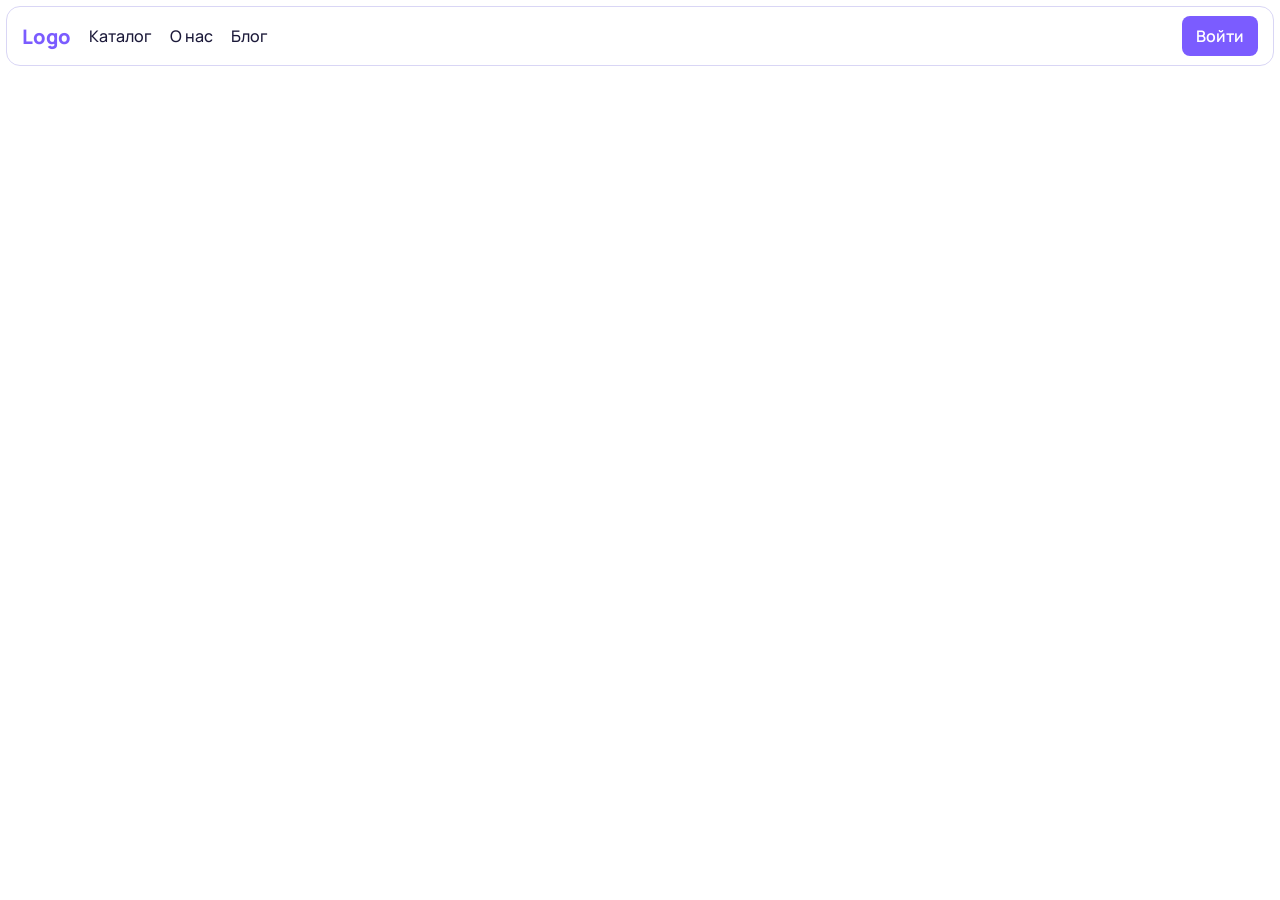
==== index.html @ 25890f39 "Add files via upload" ====
<!DOCTYPE html>
<html lang="ru">
<head>
  <meta charset="UTF-8">
  <title>Documents </title>
  <link href="https://fonts.googleapis.com/css2?family=Manrope:wght@500;600;800&display=swap" rel="stylesheet">
  <link rel="stylesheet" href="style.css">
</head>
<body>

  <nav class="nav">
    <span class="logo">Logo</span>
    <a href="#">Каталог</a>
    <a href="#">О нас</a>
    <a href="#">Блог</a>
    <button class="cta">Войти</button>
  </nav>

</body>
</html>
---- style.css ----
body {
  margin: 0;
  padding: 6px;
  background: #fff;
  font-family: "Manrope", sans-serif;
}

.nav {
  display: flex;
  align-items: center;
  gap: 18px;
  padding: 9px 15px;
  border: 1px solid #d9d6f5;
  border-radius: 14px;
}

.logo {
  font-size: 20px;
  font-weight: 800;
  color: #7b5cff;
}

.nav a {
  font-size: 16px;
  font-weight: 500;
  color: #1c1a3a;
  text-decoration: none;
}

.cta {
  margin-left: auto;
  padding: 9px 14px;
  border: 0;
  border-radius: 8px;
  background: #7b5cff;
  color: #fff;
  font: 600 16px "Manrope", sans-serif;
  
}
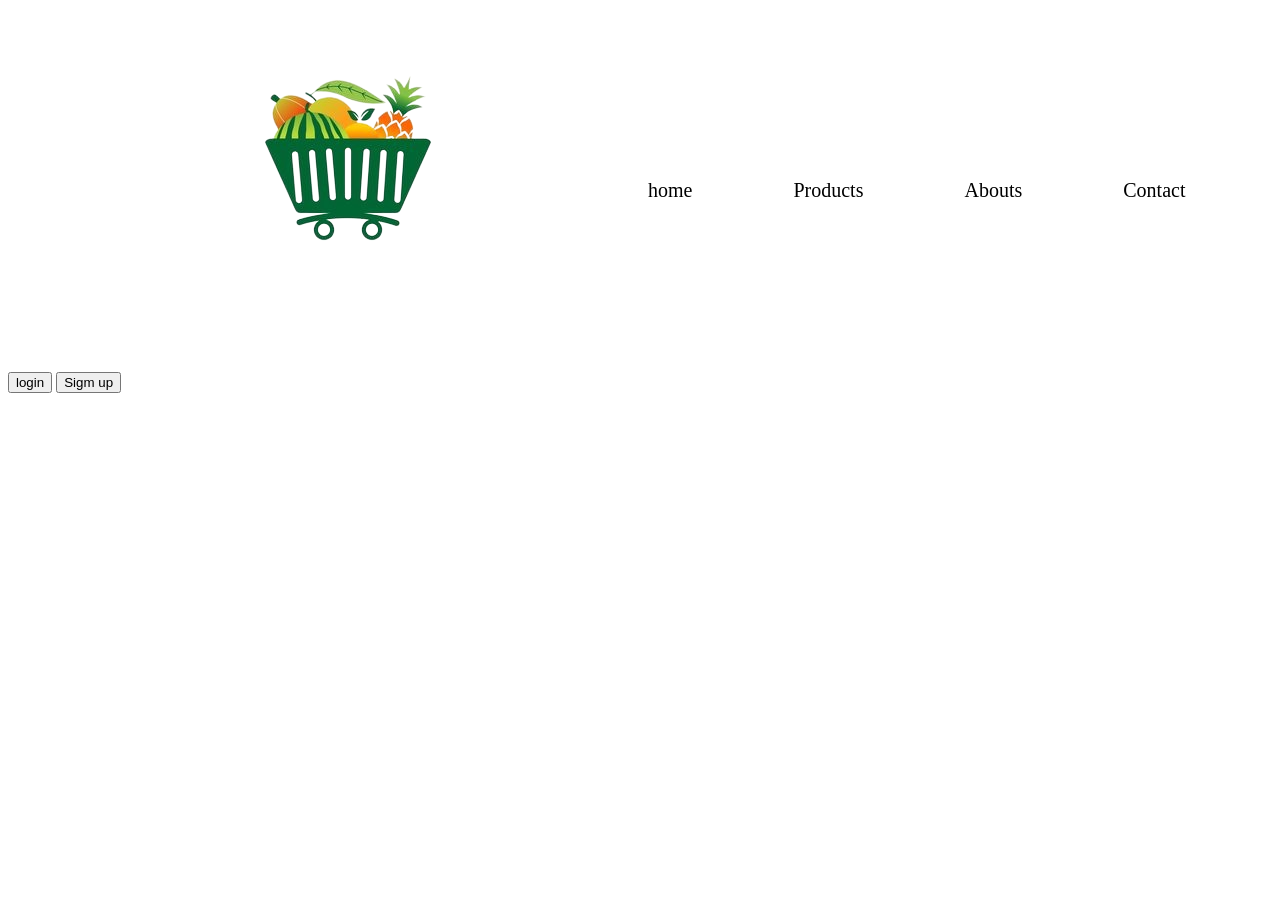
==== commit 5ca13247: "my website" ====
--- a/index.html
+++ b/index.html
@@ -1,20 +1,42 @@
 <!DOCTYPE html>
-<html lang="ru">
+<html lang="en">
 <head>
-  <meta charset="UTF-8">
-  <title>Documents </title>
-  <link href="https://fonts.googleapis.com/css2?family=Manrope:wght@500;600;800&display=swap" rel="stylesheet">
-  <link rel="stylesheet" href="style.css">
+    <meta charset="UTF-8">
+    <meta name="viewport" content="width=device-width, initial-scale=1.0">
+    <title>Product</title>
+
+    <link rel="stylesheet" href="style.css">
 </head>
 <body>
+    <header class="header">
+        <div class="logo">
+         <img src="fb9727d36c36d30ac1a3675cd4cc1f9d38b6f8cf.png" alt="logo">   
+        </div>
+        
+        <ul class="list">
+        <li  class="list-item">home</li>
+        <li  class="list-item">Products</li>
+        <li  class="list-item">Abouts</li>
+        <li  class="list-item">Contact</li>
+        <li  class="list-item ">Contact</li>
+     </ul>
+    <div class="hover">
 
-  <nav class="nav">
-    <span class="logo">Logo</span>
-    <a href="#">Каталог</a>
-    <a href="#">О нас</a>
-    <a href="#">Блог</a>
-    <button class="cta">Войти</button>
-  </nav>
+
+
+    </div>
+
+
+    
+    </header>
+   <div class="warp">
+        <button>login </button>
+        <button>Sigm up</button>
+    </div>
+
+
+
+
 
 </body>
 </html>
--- a/style.css
+++ b/style.css
@@ -1,39 +1,58 @@
-body {
-  margin: 0;
-  padding: 6px;
-  background: #fff;
-  font-family: "Manrope", sans-serif;
+.header{
+    justify-content:space-between;
+    display: flex;
+    align-items: center;
+    padding-left: 40PX;
+    padding-right: 40PX;
+    
+
+
+}
+.hover{
+    color: #0B6434 ;
+    width: 1440;
+    height: 3567;
+    top: 163px;
+    left: 302px;
+    
+   
+
+
 }
 
-.nav {
-  display: flex;
-  align-items: center;
-  gap: 18px;
-  padding: 9px 15px;
-  border: 1px solid #d9d6f5;
-  border-radius: 14px;
+.list-item{
+    margin-right: 75px;
+    list-style: none;
+    font-size: 20px;
+    cursor: pointer;
+.logo{
+
+} 
+
+}
+.warp{
+    justify-content: center;
+    justify-content: flex-end
+}
+.list{
+    display: flex;
+    gap: 30px;
+    list-style: none;
+    padding: 0;
+    margin: 0;
+    display: flex;
+    flex-wrap: nowrap;
+    gap: 26px;
 }
 
-.logo {
-  font-size: 20px;
-  font-weight: 800;
-  color: #7b5cff;
-}
+/* Grocery Landing Page Design */
 
-.nav a {
-  font-size: 16px;
-  font-weight: 500;
-  color: #1c1a3a;
-  text-decoration: none;
-}
+position: absolute;
+width: 1440px;
+height: 3376px;
+left: 0px;
+top: 0px;
 
-.cta {
-  margin-left: auto;
-  padding: 9px 14px;
-  border: 0;
-  border-radius: 8px;
-  background: #7b5cff;
-  color: #fff;
-  font: 600 16px "Manrope", sans-serif;
-  
-}+background: #F5F5F5;
+
+
